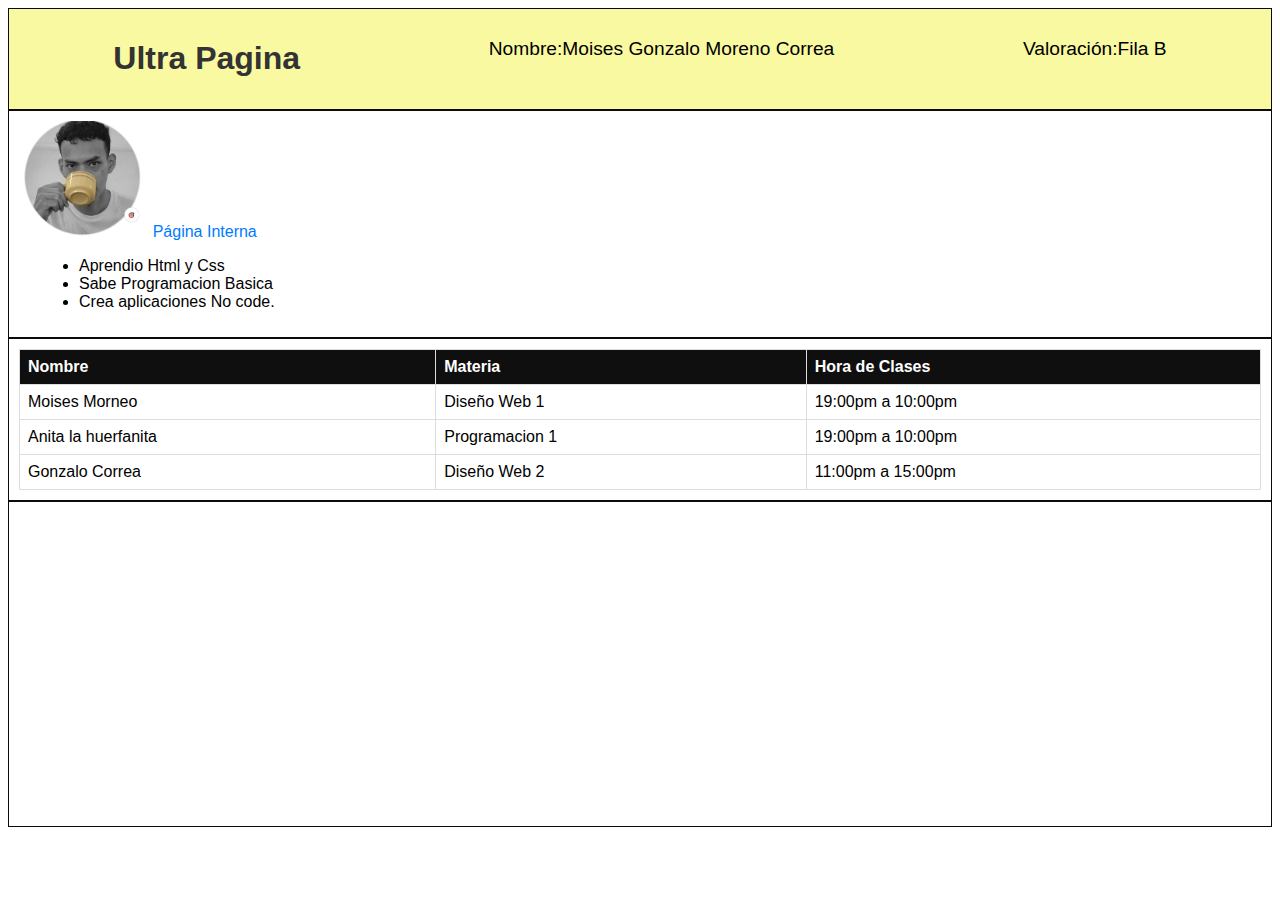
==== index.html @ 406eb2dc "Add files via upload" ====
<!DOCTYPE html>
<html lang="es">
<head>
    <meta charset="UTF-8">
    <meta name="viewport" content="width=device-width, initial-scale=1.0">
    <title>moisesmoreno</title>
    <link rel="stylesheet" href="style.css">
</head>
<body>
    <div class="frame" id="frameA">
        <h1>Ultra Pagina</h1>
        <p>Nombre:Moises Gonzalo Moreno Correa</p>
        <p>Valoración:Fila B</p>
    </div>
    <div class="frame" id="frameB">
        <img src="moisesmoreno.png" alt="Foto del Autor">
	<a href="mokepon.html">Página Interna</a>
        <ul>
            <li>Aprendio Html y Css</li>
            <li>Sabe Programacion Basica</li>
            <li>Crea aplicaciones No code.</li>
        </ul>
    </div>
    <div class="frame" id="frameC">
        <table>
            <thead>
             <tr>
            <th>Nombre</th>
           <th>Materia</th>
               <th>Hora de Clases</th>
                </tr>
            </thead>
            <tbody>
                <tr>
                    <td>Moises Morneo</td>
                    <td>Diseño Web 1</td>
                    <td>19:00pm a 10:00pm</td>
                </tr>
            <!--nose apregar mas filas? -->
         </tbody>
              <tbody>
                <tr>
                    <td>Anita la huerfanita</td>
                    <td>Programacion 1</td>
                    <td>19:00pm a 10:00pm</td>
                </tr>
                <!--nose apregar mas filas? -->
            </tbody>
            <tbody>
                <tr>
                    <td>Gonzalo Correa</td>
                    <td>Diseño Web 2</td>
                    <td>11:00pm a 15:00pm</td>
                </tr>
                <!--nose apregar mas filas? -->
            </tbody>
        </table>
    </div>
    <div class="frame" id="frameD">
        <iframe src="https://www.upds.edu.bo/" frameborder="0"></iframe>
    </div>
</body>
</html>
<!--#frameB, #frameC, #frameD-->
---- style.css ----
body {
    flex-wrap: wrap;
    justify-content: space-around;
    font-family: Arial, sans-serif;
}

.frame {
    border: 1px solid #0e0a0a;;
    padding: 10px;
    margin: 0;
    flex-basis: 45%;
}

#frameA{
    display: flex;
    flex-wrap: wrap;
    justify-content: space-around;
    font-family: Arial, sans-serif;
    background-color: #f9f9a1;
    flex-basis: 45%;
}

h1 {
    color: #333;
}

p {
    font-size: 1.2em;
}

a {
    color: #007BFF;
    text-decoration: none;
}

a:hover {
    text-decoration: underline;
}

img {
    max-width: 100%;
    height:116px;
}

ul {
    list-style-type: disc;
    margin-left: 20px;
}

table {
    width: 100%;
    border-collapse: collapse;
}

table, th, td {
    border: 1px solid #ddd;
}

th, td {
    padding: 8px;
    text-align: left;
}

th {
    background-color: #100f0f;
    color: white;
}

iframe {
    width: 100%;
    height: 300px;
}
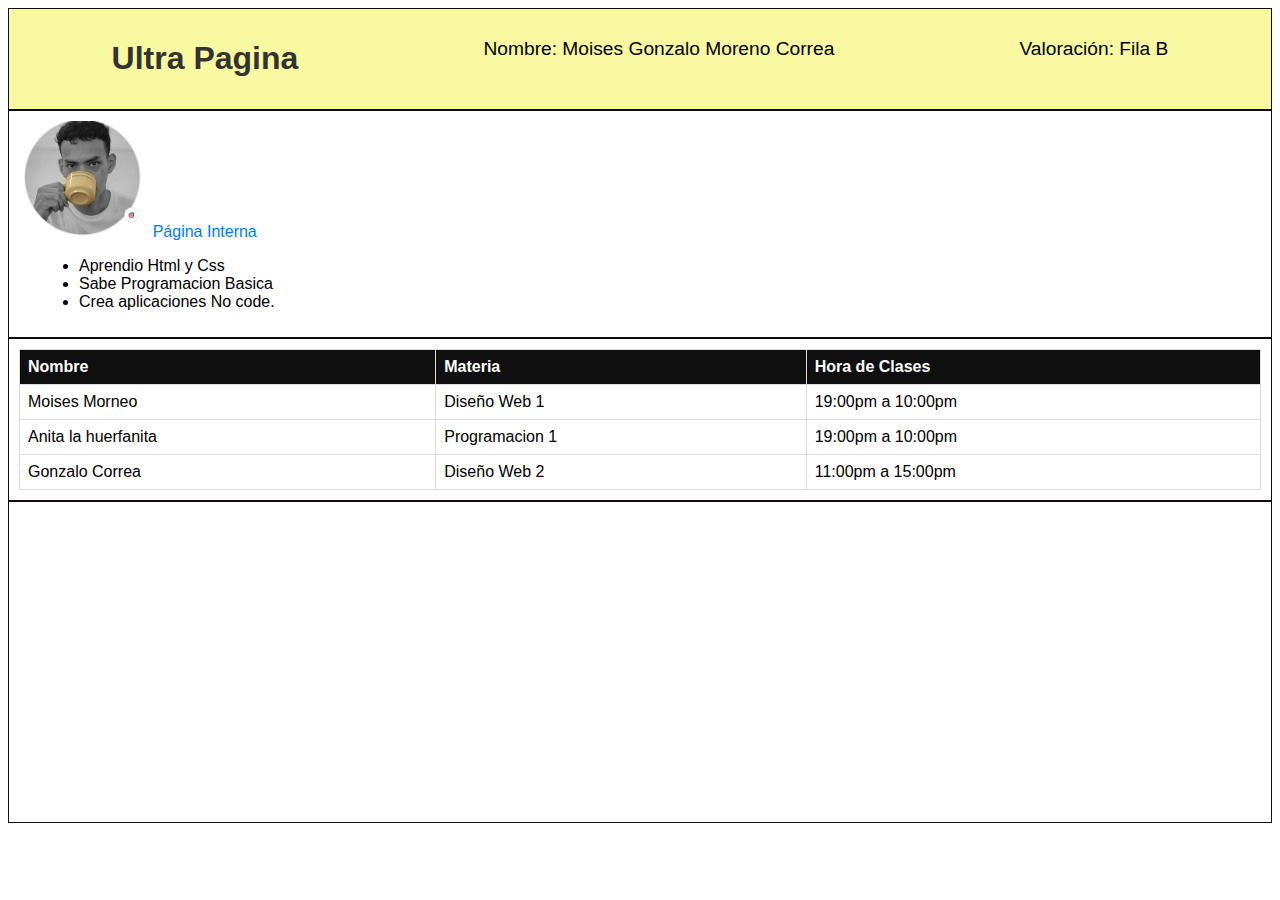
==== commit ccd680dc: "index.html" ====
--- a/index.html
+++ b/index.html
@@ -1,4 +1,3 @@
-<!DOCTYPE html>
 <html lang="es">
 <head>
     <meta charset="UTF-8">
@@ -8,12 +7,13 @@
 </head>
 <body>
     <div class="frame" id="frameA">
-        <h1>Ultra Pagina</h1>
-        <p>Nombre:Moises Gonzalo Moreno Correa</p>
-        <p>Valoración:Fila B</p>
-    </div>
+<h1>Ultra Pagina</h1>
+<p>Nombre: Moises Gonzalo Moreno Correa</p>
+<p>Valoración: Fila B</p>
+ </div>
+<main class="main">
     <div class="frame" id="frameB">
-        <img src="moisesmoreno.png" alt="Foto del Autor">
+        <img src="moisesmoreno.png" alt="Foto mia">
 	<a href="mokepon.html">Página Interna</a>
         <ul>
             <li>Aprendio Html y Css</li>
@@ -22,15 +22,15 @@
         </ul>
     </div>
     <div class="frame" id="frameC">
-        <table>
-            <thead>
+<table>
+   <thead>
              <tr>
             <th>Nombre</th>
            <th>Materia</th>
                <th>Hora de Clases</th>
                 </tr>
-            </thead>
-            <tbody>
+  </thead>
+   <tbody>
                 <tr>
                     <td>Moises Morneo</td>
                     <td>Diseño Web 1</td>
@@ -56,9 +56,10 @@
             </tbody>
         </table>
     </div>
+</main>
     <div class="frame" id="frameD">
-        <iframe src="https://www.upds.edu.bo/" frameborder="0"></iframe>
+        <iframe src="" frameborder="0"></iframe>
     </div>
 </body>
 </html>
-<!--#frameB, #frameC, #frameD-->+<!--#frameB, #frameC, #frameD-->
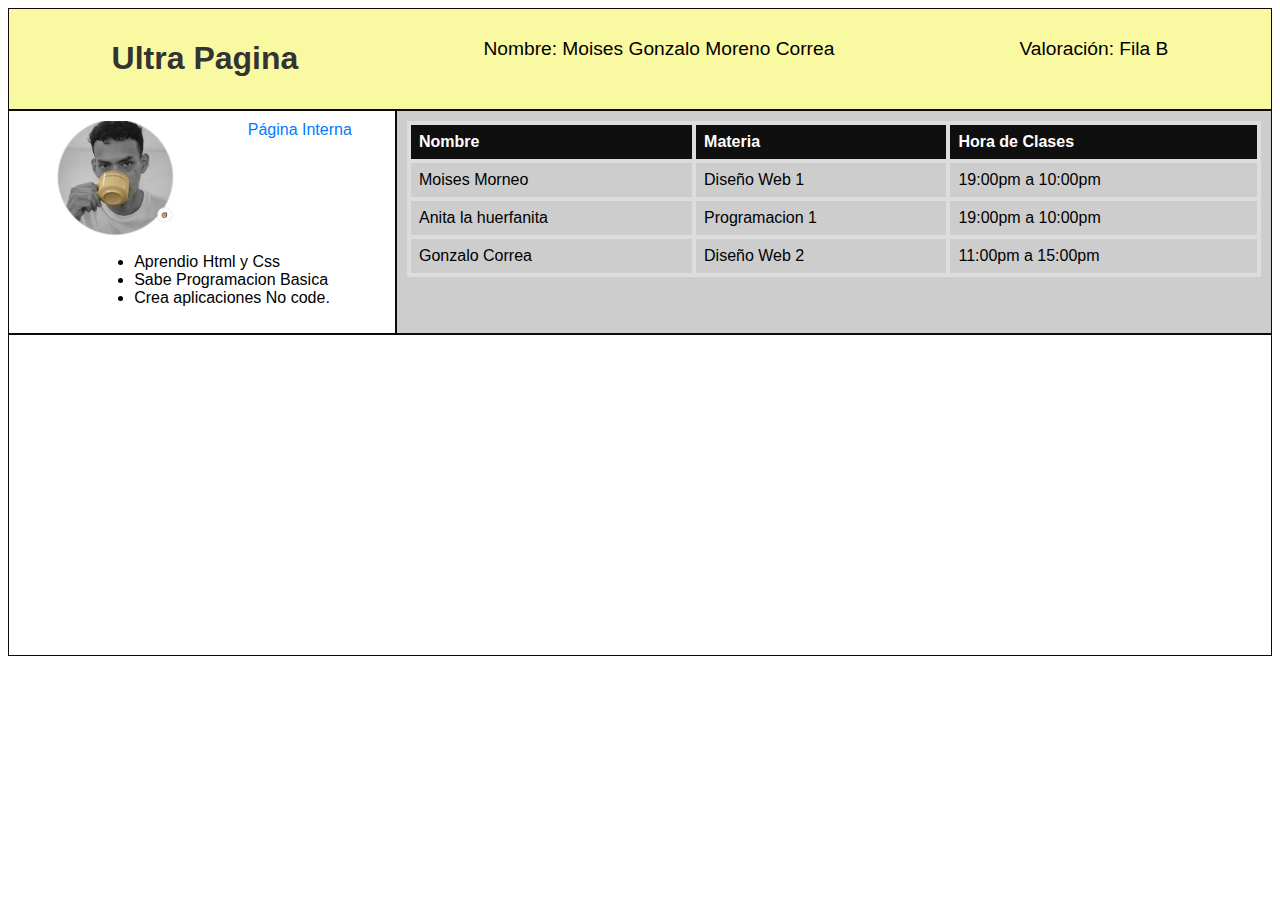
==== commit 43f34725: "index.html" ====
--- a/index.html
+++ b/index.html
@@ -58,7 +58,7 @@
     </div>
 </main>
     <div class="frame" id="frameD">
-        <iframe src="" frameborder="0"></iframe>
+        <iframe src="https://www.upds.edu.bo/" frameborder="0"></iframe>
     </div>
 </body>
 </html>
--- a/style.css
+++ b/style.css
@@ -11,6 +11,10 @@
     flex-basis: 45%;
 }
 
+.main{
+    display: flex;
+}
+
 #frameA{
     display: flex;
     flex-wrap: wrap;
@@ -18,6 +22,19 @@
     font-family: Arial, sans-serif;
     background-color: #f9f9a1;
     flex-basis: 45%;
+}
+
+#frameB{
+    flex-basis: 30%;
+    display: flex;
+    flex-wrap: wrap;
+    justify-content: space-around;
+    font-family: Arial, sans-serif;
+}
+
+#frameC{
+    flex-basis: 70%;
+    background-color: #cdcdcd;
 }
 
 h1 {
@@ -53,7 +70,7 @@
 }
 
 table, th, td {
-    border: 1px solid #ddd;
+    border: 4px solid #ddd;
 }
 
 th, td {
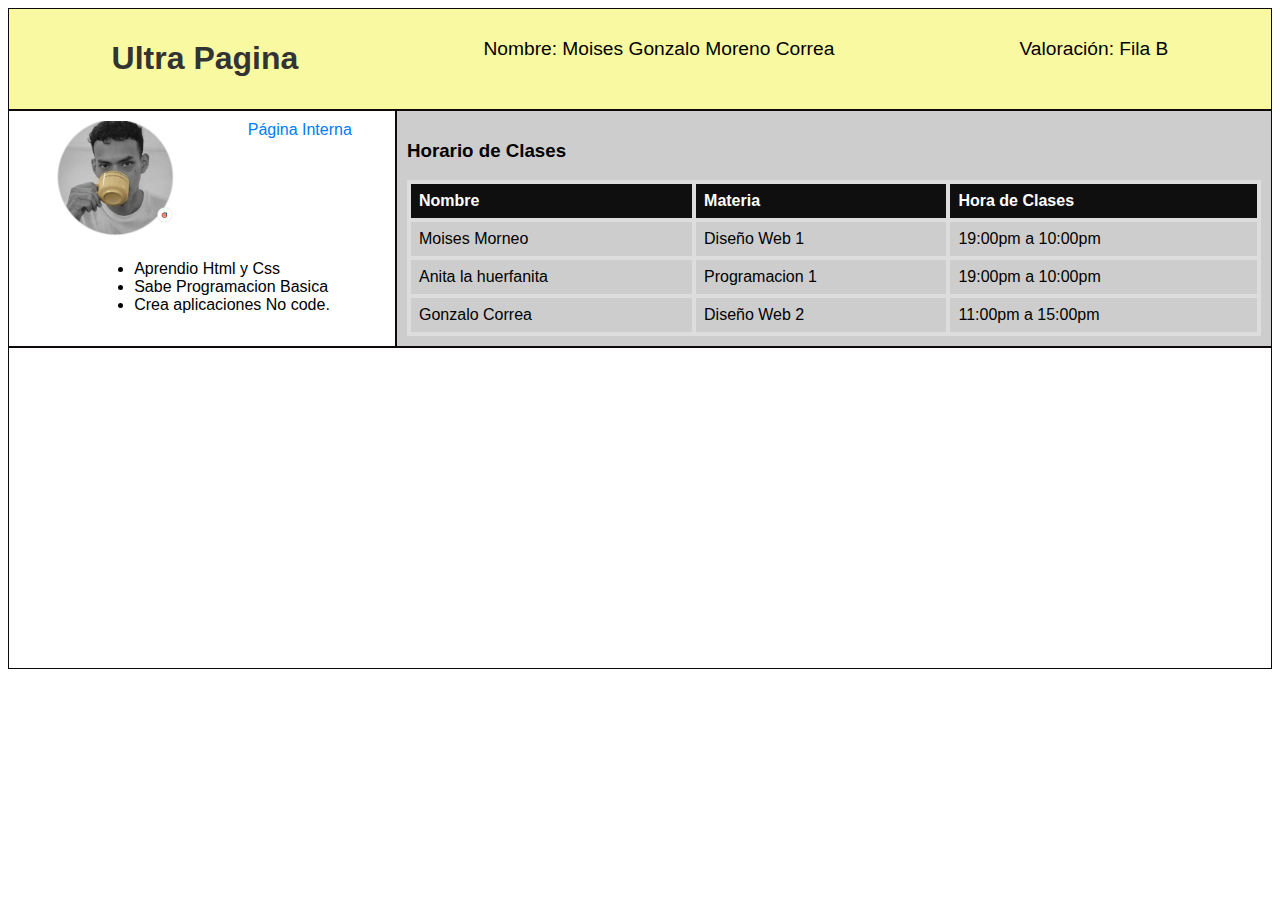
==== commit 4adeac13: "index.html" ====
--- a/index.html
+++ b/index.html
@@ -23,6 +23,7 @@
     </div>
     <div class="frame" id="frameC">
 <table>
+	<h3>Horario de Clases</h3>
    <thead>
              <tr>
             <th>Nombre</th>
